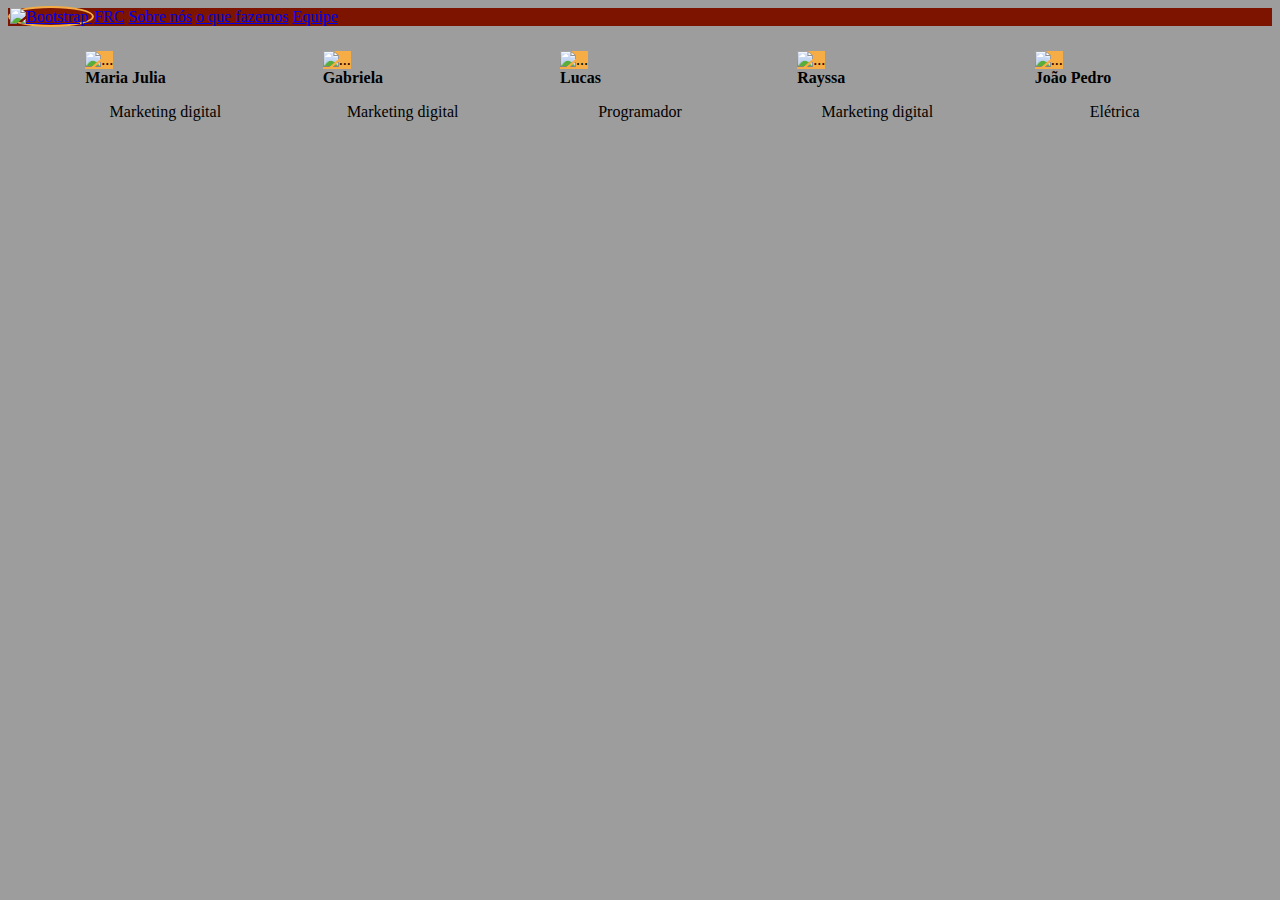
==== frc-9460/src/view/equipe.html @ cd8041ac "Initial commit" ====
<!DOCTYPE html>
<html lang="pt-br">

<head>
    <meta charset="UTF-8">
    <meta name="viewport" content="width=device-width, initial-scale=1.0">
    <link rel="shortcut icon" href="/assets/image/bullslogo-removebg.ico" type="image/x-icon">
    <title>FRC #9460</title>

    <link href="https://cdn.jsdelivr.net/npm/bootstrap@5.3.2/dist/css/bootstrap.min.css" rel="stylesheet"
        integrity="sha384-T3c6CoIi6uLrA9TneNEoa7RxnatzjcDSCmG1MXxSR1GAsXEV/Dwwykc2MPK8M2HN" crossorigin="anonymous">
    <script src="https://cdn.jsdelivr.net/npm/@popperjs/core@2.11.8/dist/umd/popper.min.js"
        integrity="sha384-I7E8VVD/ismYTF4hNIPjVp/Zjvgyol6VFvRkX/vR+Vc4jQkC+hVqc2pM8ODewa9r"
        crossorigin="anonymous"></script>
    <script src="https://cdn.jsdelivr.net/npm/bootstrap@5.3.2/dist/js/bootstrap.min.js"
        integrity="sha384-BBtl+eGJRgqQAUMxJ7pMwbEyER4l1g+O15P+16Ep7Q9Q+zqX6gSbd85u4mG4QzX+"
        crossorigin="anonymous"></script>
    <link rel="stylesheet" href="css/base.css">
</head>

<body>
    <!--navbar-->
    <nav class="navbar bg-body-tertiary">
        <div class="container">
            <a class="navbar-brand" href="https://www.instagram.com/steelbullsfrc/">
                <img src="/assets/image/bullslogo-removebg.png" alt="Bootstrap" width="100" height="100" >
            </a>
            <a class="nav-link active" aria-current="page" href="#">FRC</a>
            <a class="nav-link active" aria-current="page" href="#">Sobre nós</a>
            <a class="nav-link active" aria-current="page" href="#">o que fazemos</a>
            <a class="nav-link active" aria-current="page" href="#">Equipe</a>
        </div>
    </nav>

    <!-- cards-->
    <div class="card-competidor" >
    <div class="card" style="width: 10rem;">
        <img src="/assets/image/bullslogo-removebg.png" class="card-img-top" alt="...">
        <div class="card-body">
          <strong class="card-text">Maria Julia</strong>
          <p class="card-text">Marketing digital</p>
        </div>
      </div>
      <div class="card" style="width: 10rem;">
        <img src="/assets/image/bullslogo-removebg.png" class="card-img-top" alt="...">
        <div class="card-body">
          <strong class="card-text">Gabriela</strong>
          <p class="card-text">Marketing digital</p>
        </div>
      </div>
      <div class="card" style="width: 10rem;">
        <img src="/assets/image/bullslogo-removebg.png" class="card-img-top" alt="...">
        <div class="card-body">
          <strong class="card-text">Lucas</strong>
          <p class="card-text">Programador</p>
        </div>
      </div>
      <div class="card" style="width: 10rem;">
        <img src="/assets/image/bullslogo-removebg.png" class="card-img-top" alt="...">
        <div class="card-body">
          <strong class="card-text">Rayssa</strong>
          <p class="card-text">Marketing digital</p>
        </div>
      </div>
      <div class="card" style="width: 10rem;">
        <img src="/assets/image/bullslogo-removebg.png" class="card-img-top" alt="...">
        <div class="card-body">
          <strong class="card-text">João Pedro</strong>
          <p class="card-text">Elétrica</p>
        </div>
      </div>
      </div>
</body>

</html>
---- frc-9460/src/view/css/base.css ----
:root{
    --cor01: #F7AD45;
    --cor02: #B60303;
    --cor03: #7C1400;
    --cor04: #9D9D9D;
}
body{
    background-color: var(--cor04);
}
.bg-body-tertiary{
    background-color: #7C1400 !important;/* esquece os outros , e usa oq estou definindo ,NESSA CLASSE*/
    color: #F7AD45;
    
}

.navbar-brand{
    width: 10%;
    border : 2px solid var(--cor01);
    border-radius :50%;
}

.card-competidor {
   display:flex;
   flex-direction: row;
   justify-content: space-evenly;

   margin-top: 2%;

}

.card-text{
   text-align: center;
}

.card-img-top{
    background-color: var(--cor01);
}
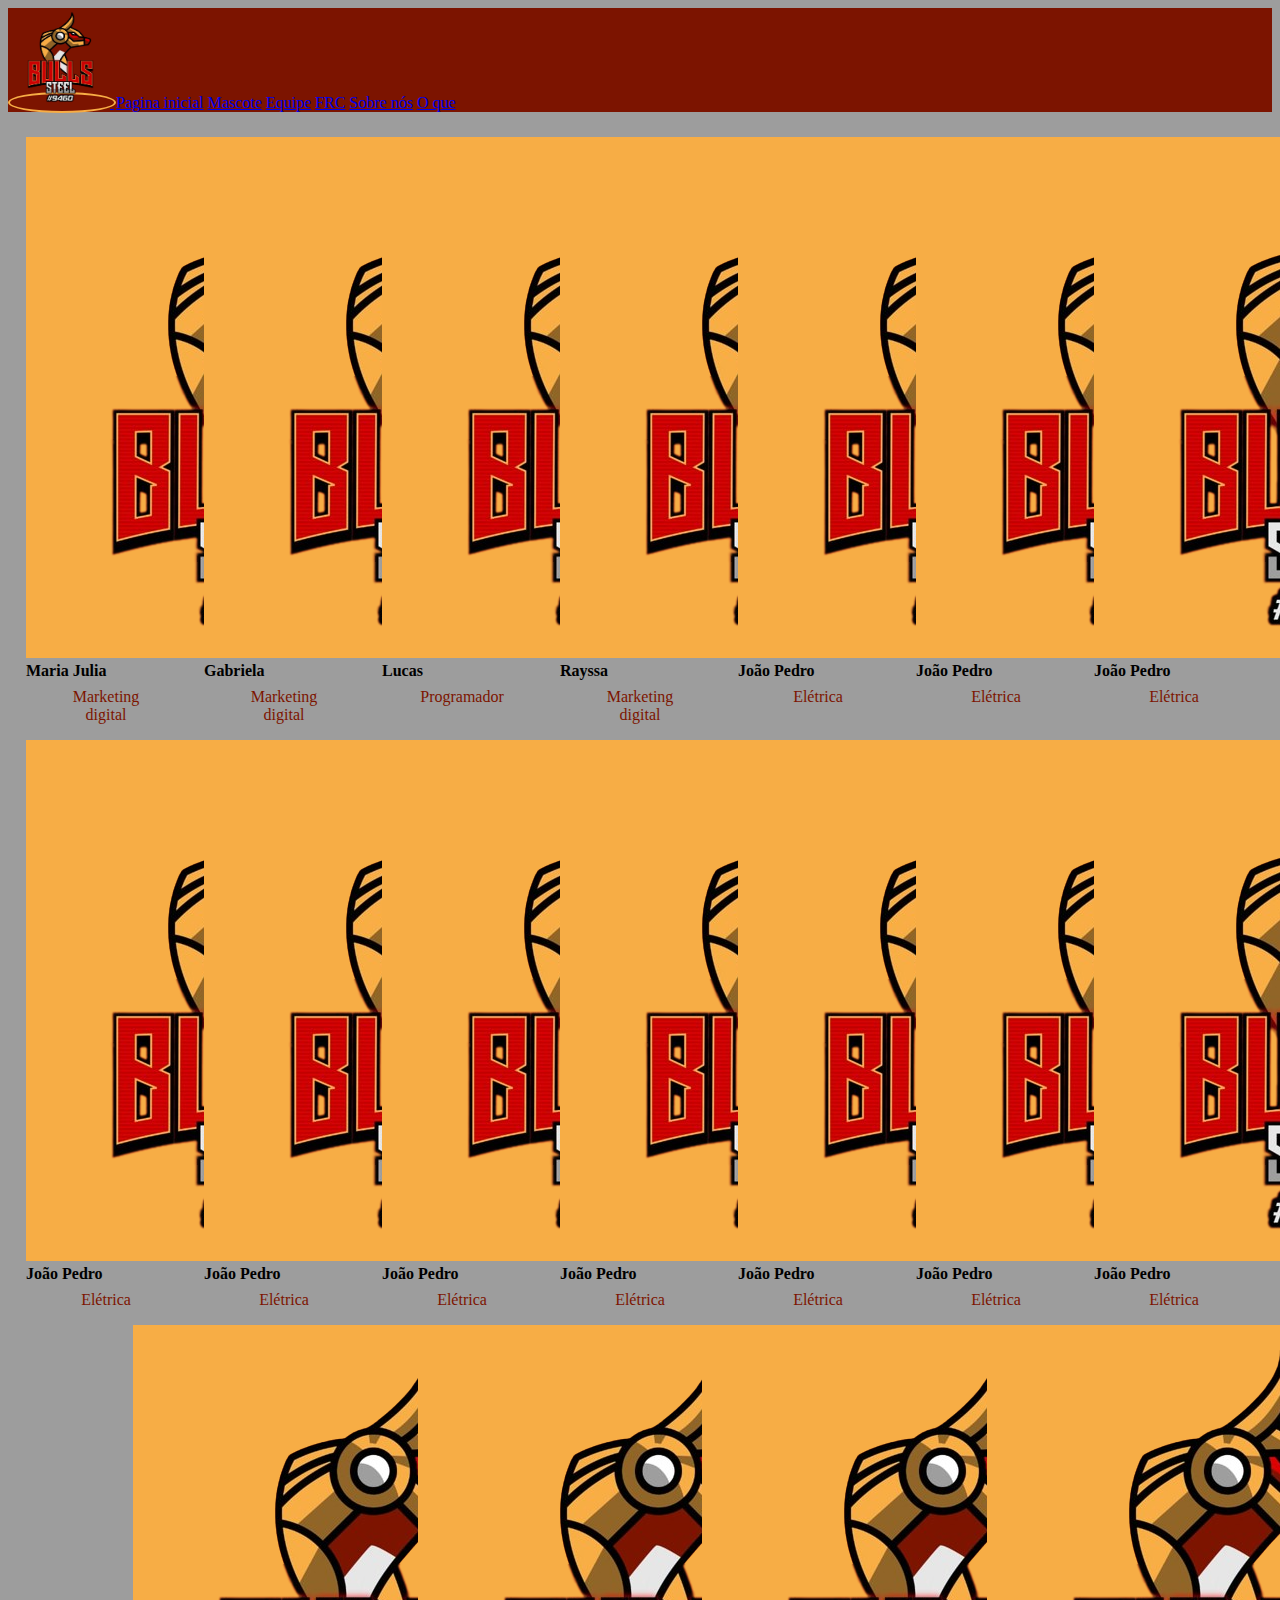
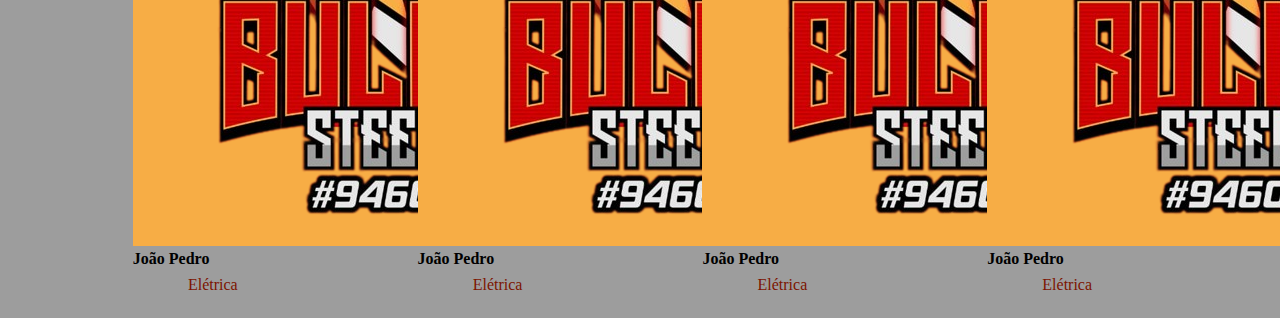
==== commit 62d8def8: "atualizado" ====
--- a/frc-9460/src/view/equipe.html
+++ b/frc-9460/src/view/equipe.html
@@ -2,74 +2,189 @@
 <html lang="pt-br">
 
 <head>
-    <meta charset="UTF-8">
-    <meta name="viewport" content="width=device-width, initial-scale=1.0">
-    <link rel="shortcut icon" href="/assets/image/bullslogo-removebg.ico" type="image/x-icon">
-    <title>FRC #9460</title>
+  <meta charset="UTF-8">
+  <meta name="viewport" content="width=device-width, initial-scale=1.0">
+  <link rel="shortcut icon" href="/assets/image/bullslogo-removebg.ico" type="image/x-icon">
+  <title>
+    equipe FRC #9460</title>
 
-    <link href="https://cdn.jsdelivr.net/npm/bootstrap@5.3.2/dist/css/bootstrap.min.css" rel="stylesheet"
-        integrity="sha384-T3c6CoIi6uLrA9TneNEoa7RxnatzjcDSCmG1MXxSR1GAsXEV/Dwwykc2MPK8M2HN" crossorigin="anonymous">
-    <script src="https://cdn.jsdelivr.net/npm/@popperjs/core@2.11.8/dist/umd/popper.min.js"
-        integrity="sha384-I7E8VVD/ismYTF4hNIPjVp/Zjvgyol6VFvRkX/vR+Vc4jQkC+hVqc2pM8ODewa9r"
-        crossorigin="anonymous"></script>
-    <script src="https://cdn.jsdelivr.net/npm/bootstrap@5.3.2/dist/js/bootstrap.min.js"
-        integrity="sha384-BBtl+eGJRgqQAUMxJ7pMwbEyER4l1g+O15P+16Ep7Q9Q+zqX6gSbd85u4mG4QzX+"
-        crossorigin="anonymous"></script>
-    <link rel="stylesheet" href="css/base.css">
+  <link href="https://cdn.jsdelivr.net/npm/bootstrap@5.3.2/dist/css/bootstrap.min.css" rel="stylesheet"
+    integrity="sha384-T3c6CoIi6uLrA9TneNEoa7RxnatzjcDSCmG1MXxSR1GAsXEV/Dwwykc2MPK8M2HN" crossorigin="anonymous">
+  <script src="https://cdn.jsdelivr.net/npm/@popperjs/core@2.11.8/dist/umd/popper.min.js"
+    integrity="sha384-I7E8VVD/ismYTF4hNIPjVp/Zjvgyol6VFvRkX/vR+Vc4jQkC+hVqc2pM8ODewa9r"
+    crossorigin="anonymous"></script>
+  <script src="https://cdn.jsdelivr.net/npm/bootstrap@5.3.2/dist/js/bootstrap.min.js"
+    integrity="sha384-BBtl+eGJRgqQAUMxJ7pMwbEyER4l1g+O15P+16Ep7Q9Q+zqX6gSbd85u4mG4QzX+"
+    crossorigin="anonymous"></script>
+  <link rel="stylesheet" href="css/base.css">
 </head>
 
 <body>
-    <!--navbar-->
-    <nav class="navbar bg-body-tertiary">
-        <div class="container">
-            <a class="navbar-brand" href="https://www.instagram.com/steelbullsfrc/">
-                <img src="/assets/image/bullslogo-removebg.png" alt="Bootstrap" width="100" height="100" >
-            </a>
-            <a class="nav-link active" aria-current="page" href="#">FRC</a>
-            <a class="nav-link active" aria-current="page" href="#">Sobre nós</a>
-            <a class="nav-link active" aria-current="page" href="#">o que fazemos</a>
-            <a class="nav-link active" aria-current="page" href="#">Equipe</a>
-        </div>
-    </nav>
+  <!--navbar-->
+  <nav class="navbar bg-body-tertiary">
+    <div class="container">
+      <a class="navbar-brand" href="https://www.instagram.com/steelbullsfrc/">
+        <img src="/frc-9460/assets/image/bullslogo-removebg.png" alt="Bootstrap" width="100" height="100">
+      </a>
+      <a class="nav-link active" aria-current="page" href="index.html">Pagina inicial</a>
+      <a class="nav-link active" aria-current="page" href="mascote.html">Mascote</a>
+      <a class="nav-link active" aria-current="page" href="#">Equipe</a>
+      <a class="nav-link active" aria-current="page" href="frc.html">FRC</a>
+      <a class="nav-link active" aria-current="page" href="#">Sobre nós</a>
+      <a class="nav-link active" aria-current="page" href="#">O que</a>
+    </div>
+  </nav>
 
-    <!-- cards-->
-    <div class="card-competidor" >
+  <!-- cards-->
+  <div class="card-competidor">
     <div class="card" style="width: 10rem;">
-        <img src="/assets/image/bullslogo-removebg.png" class="card-img-top" alt="...">
-        <div class="card-body">
-          <strong class="card-text">Maria Julia</strong>
-          <p class="card-text">Marketing digital</p>
-        </div>
+      <img src="/frc-9460/assets/image/bullslogo-removebg.png" class="card-img-top" alt="...">
+      <div class="card-body">
+        <strong class="card-text">Maria Julia</strong>
+        <p class="card-text">Marketing digital</p>
       </div>
+    </div>
+  
+
+
+    <div class="card" style="width: 10rem;">
+      <img src="/frc-9460/assets/image/bullslogo-removebg.png" class="card-img-top" alt="...">
+      <div class="card-body">
+        <strong class="card-text">Gabriela</strong>
+        <p class="card-text">Marketing digital</p>
+      </div>
+    </div>
+
+    
       <div class="card" style="width: 10rem;">
-        <img src="/assets/image/bullslogo-removebg.png" class="card-img-top" alt="...">
-        <div class="card-body">
-          <strong class="card-text">Gabriela</strong>
-          <p class="card-text">Marketing digital</p>
-        </div>
-      </div>
-      <div class="card" style="width: 10rem;">
-        <img src="/assets/image/bullslogo-removebg.png" class="card-img-top" alt="...">
+        <img src="/frc-9460/assets/image/bullslogo-removebg.png" class="card-img-top" alt="...">
         <div class="card-body">
           <strong class="card-text">Lucas</strong>
           <p class="card-text">Programador</p>
         </div>
       </div>
+
       <div class="card" style="width: 10rem;">
-        <img src="/assets/image/bullslogo-removebg.png" class="card-img-top" alt="...">
+        <img src="/frc-9460/assets/image/bullslogo-removebg.png" class="card-img-top" alt="...">
         <div class="card-body">
           <strong class="card-text">Rayssa</strong>
           <p class="card-text">Marketing digital</p>
         </div>
       </div>
+
       <div class="card" style="width: 10rem;">
-        <img src="/assets/image/bullslogo-removebg.png" class="card-img-top" alt="...">
+        <img src="/frc-9460/assets/image/bullslogo-removebg.png" class="card-img-top" alt="...">
         <div class="card-body">
           <strong class="card-text">João Pedro</strong>
           <p class="card-text">Elétrica</p>
         </div>
       </div>
+
+      <div class="card" style="width: 10rem;">
+        <img src="/frc-9460/assets/image/bullslogo-removebg.png" class="card-img-top" alt="...">
+        <div class="card-body">
+          <strong class="card-text">João Pedro</strong>
+          <p class="card-text">Elétrica</p>
+        </div>
       </div>
+
+      <div class="card" style="width: 10rem;">
+        <img src="/frc-9460/assets/image/bullslogo-removebg.png" class="card-img-top" alt="...">
+        <div class="card-body">
+          <strong class="card-text">João Pedro</strong>
+          <p class="card-text">Elétrica</p>
+        </div>
+      </div>
+
+      <div class="card" style="width: 10rem;">
+        <img src="/frc-9460/assets/image/bullslogo-removebg.png" class="card-img-top" alt="...">
+        <div class="card-body">
+          <strong class="card-text">João Pedro</strong>
+          <p class="card-text">Elétrica</p>
+        </div>
+      </div>
+
+      <div class="card" style="width: 10rem;">
+        <img src="/frc-9460/assets/image/bullslogo-removebg.png" class="card-img-top" alt="...">
+        <div class="card-body">
+          <strong class="card-text">João Pedro</strong>
+          <p class="card-text">Elétrica</p>
+        </div>
+      </div>
+
+      <div class="card" style="width: 10rem;">
+        <img src="/frc-9460/assets/image/bullslogo-removebg.png" class="card-img-top" alt="...">
+        <div class="card-body">
+          <strong class="card-text">João Pedro</strong>
+          <p class="card-text">Elétrica</p>
+        </div>
+      </div>
+
+      <div class="card" style="width: 10rem;">
+        <img src="/frc-9460/assets/image/bullslogo-removebg.png" class="card-img-top" alt="...">
+        <div class="card-body">
+          <strong class="card-text">João Pedro</strong>
+          <p class="card-text">Elétrica</p>
+        </div>
+      </div>
+
+      <div class="card" style="width: 10rem;">
+        <img src="/frc-9460/assets/image/bullslogo-removebg.png" class="card-img-top" alt="...">
+        <div class="card-body">
+          <strong class="card-text">João Pedro</strong>
+          <p class="card-text">Elétrica</p>
+        </div>
+      </div>
+
+      <div class="card" style="width: 10rem;">
+        <img src="/frc-9460/assets/image/bullslogo-removebg.png" class="card-img-top" alt="...">
+        <div class="card-body">
+          <strong class="card-text">João Pedro</strong>
+          <p class="card-text">Elétrica</p>
+        </div>
+      </div>
+
+      <div class="card" style="width: 10rem;">
+        <img src="/frc-9460/assets/image/bullslogo-removebg.png" class="card-img-top" alt="...">
+        <div class="card-body">
+          <strong class="card-text">João Pedro</strong>
+          <p class="card-text">Elétrica</p>
+        </div>
+      </div>
+
+      <div class="card" style="width: 10rem;">
+        <img src="/frc-9460/assets/image/bullslogo-removebg.png" class="card-img-top" alt="...">
+        <div class="card-body">
+          <strong class="card-text">João Pedro</strong>
+          <p class="card-text">Elétrica</p>
+        </div>
+      </div>
+
+      <div class="card" style="width: 10rem;">
+        <img src="/frc-9460/assets/image/bullslogo-removebg.png" class="card-img-top" alt="...">
+        <div class="card-body">
+          <strong class="card-text">João Pedro</strong>
+          <p class="card-text">Elétrica</p>
+        </div>
+      </div>
+
+      <div class="card" style="width: 10rem;">
+        <img src="/frc-9460/assets/image/bullslogo-removebg.png" class="card-img-top" alt="...">
+        <div class="card-body">
+          <strong class="card-text">João Pedro</strong>
+          <p class="card-text">Elétrica</p>
+        </div>
+      </div>
+
+      <div class="card" style="width: 10rem;">
+        <img src="/frc-9460/assets/image/bullslogo-removebg.png" class="card-img-top" alt="...">
+        <div class="card-body">
+          <strong class="card-text">João Pedro</strong>
+          <p class="card-text">Elétrica</p>
+        </div>
+      </div>
+  </div>
+  
 </body>
 
 </html>--- a/frc-9460/src/view/css/base.css
+++ b/frc-9460/src/view/css/base.css
@@ -23,6 +23,7 @@
    display:flex;
    flex-direction: row;
    justify-content: space-evenly;
+   flex-wrap: wrap;
 
    margin-top: 2%;
 
@@ -34,4 +35,22 @@
 
 .card-img-top{
     background-color: var(--cor01);
-}+}
+
+.carouselslide1{
+    display: flex;
+    flex-direction: row;
+    justify-content: center;
+    align-items: center;
+    margin: 0 auto;
+
+    width: 40%;
+}
+
+p{
+    margin-left: 20%;
+    margin-right: 20%;
+    margin-top: 5%;
+    color: #7C1400;
+}
+
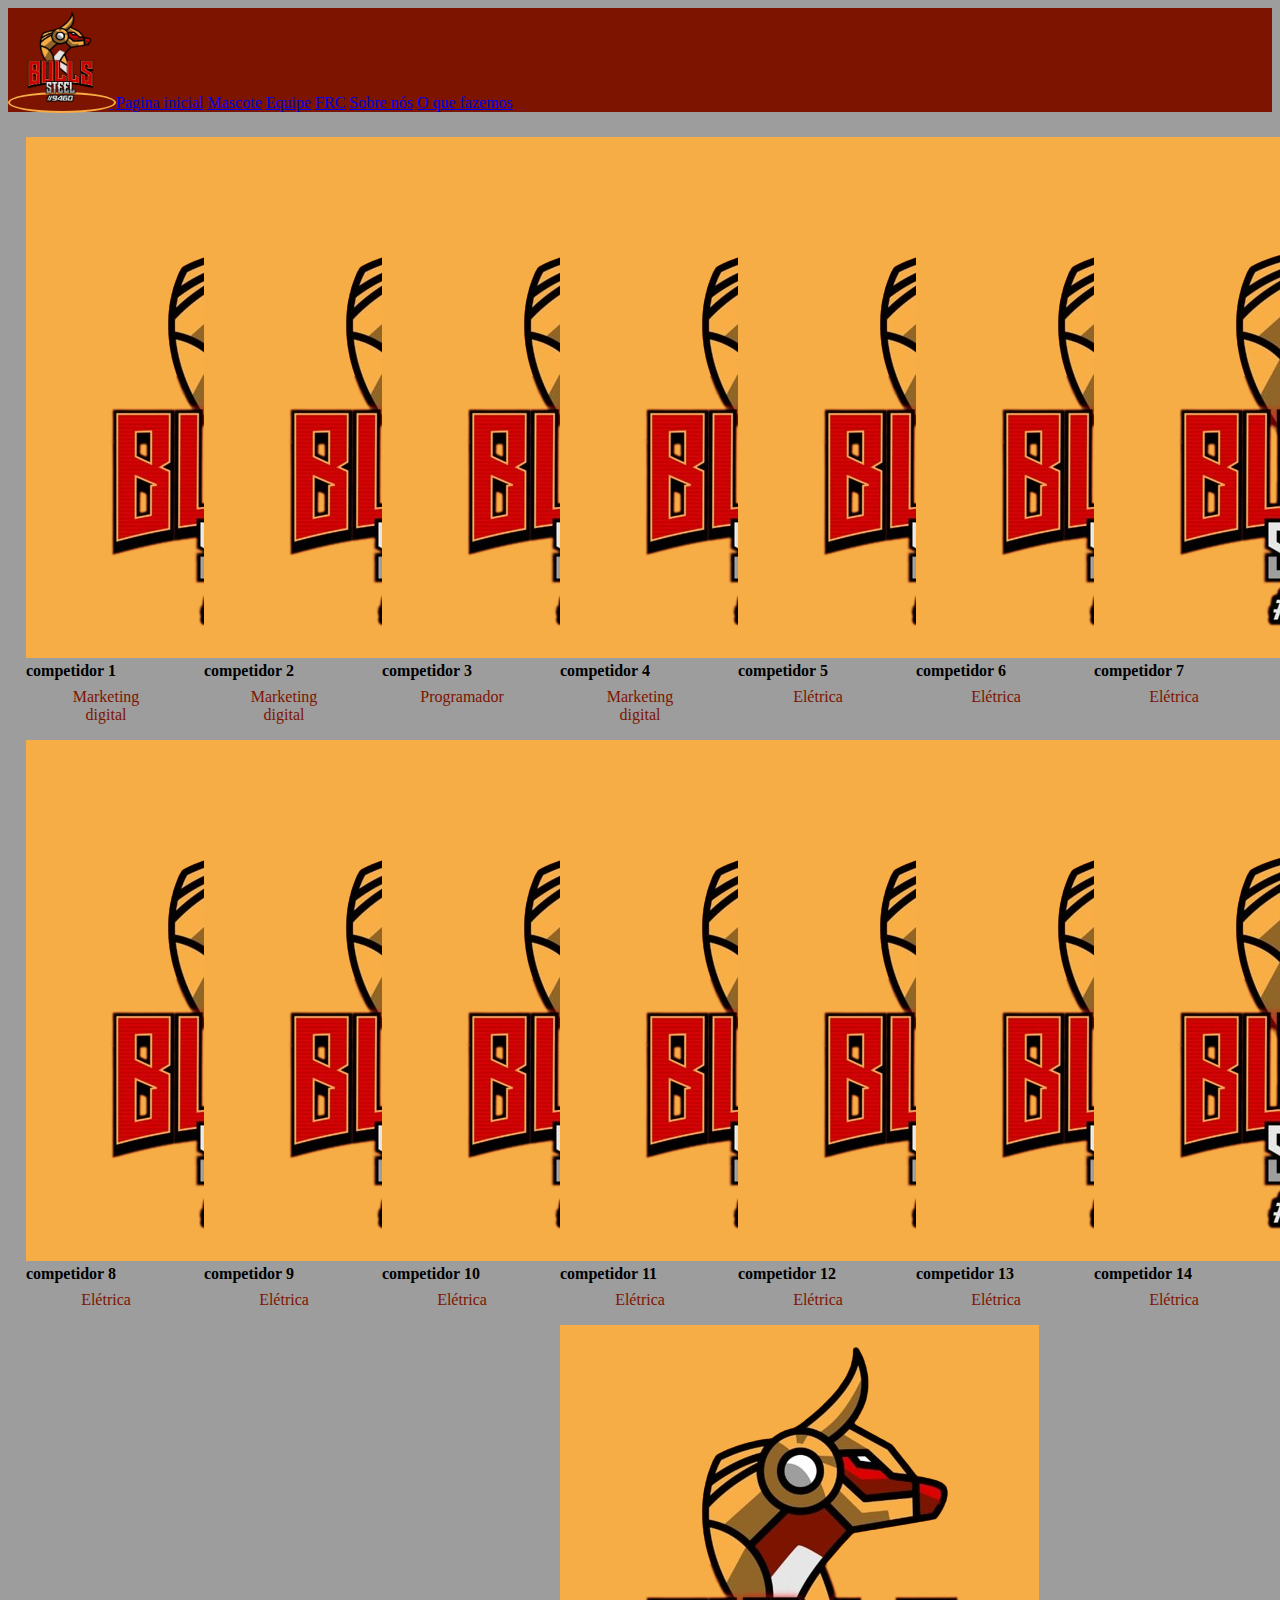
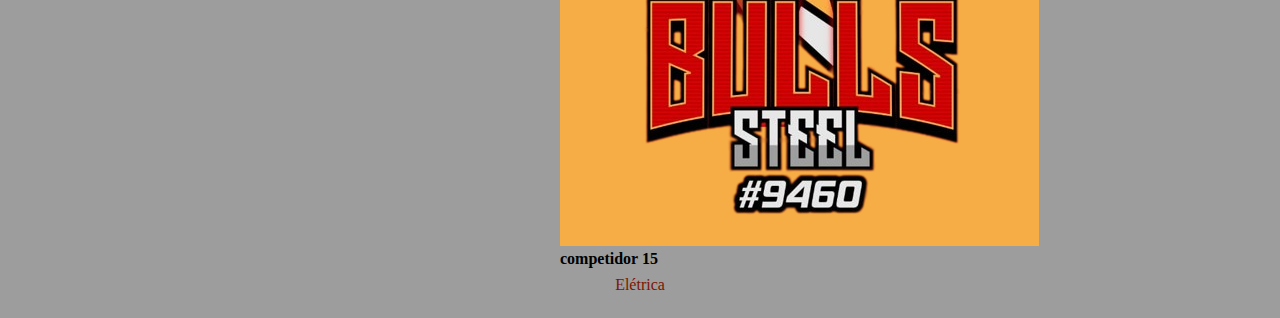
==== commit 388f41c7: "frc-atualizado" ====
--- a/frc-9460/src/view/equipe.html
+++ b/frc-9460/src/view/equipe.html
@@ -31,7 +31,8 @@
       <a class="nav-link active" aria-current="page" href="#">Equipe</a>
       <a class="nav-link active" aria-current="page" href="frc.html">FRC</a>
       <a class="nav-link active" aria-current="page" href="#">Sobre nós</a>
-      <a class="nav-link active" aria-current="page" href="#">O que</a>
+      <a class="nav-link active" aria-current="page" href="#">O que fazemos</a>
+    
     </div>
   </nav>
 
@@ -40,7 +41,7 @@
     <div class="card" style="width: 10rem;">
       <img src="/frc-9460/assets/image/bullslogo-removebg.png" class="card-img-top" alt="...">
       <div class="card-body">
-        <strong class="card-text">Maria Julia</strong>
+        <strong class="card-text">competidor 1</strong>
         <p class="card-text">Marketing digital</p>
       </div>
     </div>
@@ -50,7 +51,7 @@
     <div class="card" style="width: 10rem;">
       <img src="/frc-9460/assets/image/bullslogo-removebg.png" class="card-img-top" alt="...">
       <div class="card-body">
-        <strong class="card-text">Gabriela</strong>
+        <strong class="card-text">competidor 2</strong>
         <p class="card-text">Marketing digital</p>
       </div>
     </div>
@@ -59,7 +60,7 @@
       <div class="card" style="width: 10rem;">
         <img src="/frc-9460/assets/image/bullslogo-removebg.png" class="card-img-top" alt="...">
         <div class="card-body">
-          <strong class="card-text">Lucas</strong>
+          <strong class="card-text">competidor 3</strong>
           <p class="card-text">Programador</p>
         </div>
       </div>
@@ -67,7 +68,7 @@
       <div class="card" style="width: 10rem;">
         <img src="/frc-9460/assets/image/bullslogo-removebg.png" class="card-img-top" alt="...">
         <div class="card-body">
-          <strong class="card-text">Rayssa</strong>
+          <strong class="card-text">competidor 4</strong>
           <p class="card-text">Marketing digital</p>
         </div>
       </div>
@@ -75,7 +76,7 @@
       <div class="card" style="width: 10rem;">
         <img src="/frc-9460/assets/image/bullslogo-removebg.png" class="card-img-top" alt="...">
         <div class="card-body">
-          <strong class="card-text">João Pedro</strong>
+          <strong class="card-text">competidor 5</strong>
           <p class="card-text">Elétrica</p>
         </div>
       </div>
@@ -83,7 +84,7 @@
       <div class="card" style="width: 10rem;">
         <img src="/frc-9460/assets/image/bullslogo-removebg.png" class="card-img-top" alt="...">
         <div class="card-body">
-          <strong class="card-text">João Pedro</strong>
+          <strong class="card-text">competidor 6 </strong>
           <p class="card-text">Elétrica</p>
         </div>
       </div>
@@ -91,7 +92,7 @@
       <div class="card" style="width: 10rem;">
         <img src="/frc-9460/assets/image/bullslogo-removebg.png" class="card-img-top" alt="...">
         <div class="card-body">
-          <strong class="card-text">João Pedro</strong>
+          <strong class="card-text">competidor 7</strong>
           <p class="card-text">Elétrica</p>
         </div>
       </div>
@@ -99,7 +100,7 @@
       <div class="card" style="width: 10rem;">
         <img src="/frc-9460/assets/image/bullslogo-removebg.png" class="card-img-top" alt="...">
         <div class="card-body">
-          <strong class="card-text">João Pedro</strong>
+          <strong class="card-text">competidor 8 </strong>
           <p class="card-text">Elétrica</p>
         </div>
       </div>
@@ -107,7 +108,7 @@
       <div class="card" style="width: 10rem;">
         <img src="/frc-9460/assets/image/bullslogo-removebg.png" class="card-img-top" alt="...">
         <div class="card-body">
-          <strong class="card-text">João Pedro</strong>
+          <strong class="card-text">competidor 9 </strong>
           <p class="card-text">Elétrica</p>
         </div>
       </div>
@@ -115,7 +116,7 @@
       <div class="card" style="width: 10rem;">
         <img src="/frc-9460/assets/image/bullslogo-removebg.png" class="card-img-top" alt="...">
         <div class="card-body">
-          <strong class="card-text">João Pedro</strong>
+          <strong class="card-text">competidor 10</strong>
           <p class="card-text">Elétrica</p>
         </div>
       </div>
@@ -123,7 +124,7 @@
       <div class="card" style="width: 10rem;">
         <img src="/frc-9460/assets/image/bullslogo-removebg.png" class="card-img-top" alt="...">
         <div class="card-body">
-          <strong class="card-text">João Pedro</strong>
+          <strong class="card-text">competidor 11</strong>
           <p class="card-text">Elétrica</p>
         </div>
       </div>
@@ -131,7 +132,7 @@
       <div class="card" style="width: 10rem;">
         <img src="/frc-9460/assets/image/bullslogo-removebg.png" class="card-img-top" alt="...">
         <div class="card-body">
-          <strong class="card-text">João Pedro</strong>
+          <strong class="card-text">competidor 12</strong>
           <p class="card-text">Elétrica</p>
         </div>
       </div>
@@ -139,7 +140,7 @@
       <div class="card" style="width: 10rem;">
         <img src="/frc-9460/assets/image/bullslogo-removebg.png" class="card-img-top" alt="...">
         <div class="card-body">
-          <strong class="card-text">João Pedro</strong>
+          <strong class="card-text">competidor 13</strong>
           <p class="card-text">Elétrica</p>
         </div>
       </div>
@@ -147,7 +148,7 @@
       <div class="card" style="width: 10rem;">
         <img src="/frc-9460/assets/image/bullslogo-removebg.png" class="card-img-top" alt="...">
         <div class="card-body">
-          <strong class="card-text">João Pedro</strong>
+          <strong class="card-text">competidor 14</strong>
           <p class="card-text">Elétrica</p>
         </div>
       </div>
@@ -155,34 +156,12 @@
       <div class="card" style="width: 10rem;">
         <img src="/frc-9460/assets/image/bullslogo-removebg.png" class="card-img-top" alt="...">
         <div class="card-body">
-          <strong class="card-text">João Pedro</strong>
+          <strong class="card-text">competidor 15</strong>
           <p class="card-text">Elétrica</p>
         </div>
       </div>
 
-      <div class="card" style="width: 10rem;">
-        <img src="/frc-9460/assets/image/bullslogo-removebg.png" class="card-img-top" alt="...">
-        <div class="card-body">
-          <strong class="card-text">João Pedro</strong>
-          <p class="card-text">Elétrica</p>
-        </div>
-      </div>
-
-      <div class="card" style="width: 10rem;">
-        <img src="/frc-9460/assets/image/bullslogo-removebg.png" class="card-img-top" alt="...">
-        <div class="card-body">
-          <strong class="card-text">João Pedro</strong>
-          <p class="card-text">Elétrica</p>
-        </div>
-      </div>
-
-      <div class="card" style="width: 10rem;">
-        <img src="/frc-9460/assets/image/bullslogo-removebg.png" class="card-img-top" alt="...">
-        <div class="card-body">
-          <strong class="card-text">João Pedro</strong>
-          <p class="card-text">Elétrica</p>
-        </div>
-      </div>
+      
   </div>
   
 </body>
